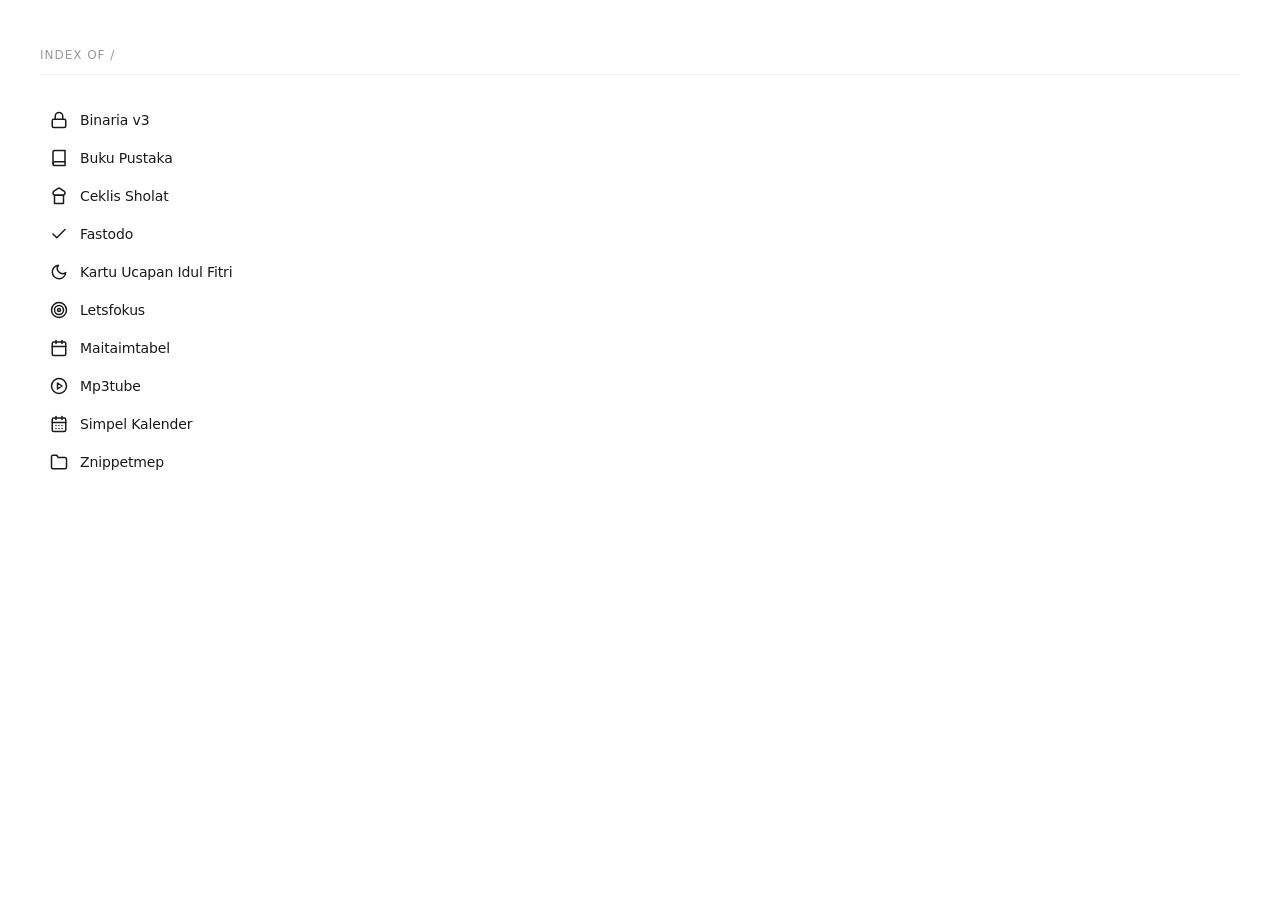
==== index.html @ 32882d57 "Update index.html" ====
<!DOCTYPE html>
<html lang="id">
<head>
  <meta charset="UTF-8" />
  <meta name="viewport" content="width=device-width, initial-scale=1.0" />
  <meta name="theme-color" content="#ffffff">
  <title>☰ My All Personal Web Apps</title>
  <style>
    * {
      margin: 0;
      padding: 0;
      box-sizing: border-box;
    }

    body {
      background: #ffffff;
      font-family: 'Segoe UI', system-ui, sans-serif;
      min-height: 100vh;
      padding: 48px 40px;
    }

    .dir-header {
      font-size: 12px;
      color: #999;
      letter-spacing: 0.08em;
      text-transform: uppercase;
      margin-bottom: 28px;
      padding-bottom: 12px;
      border-bottom: 1px solid #f0f0f0;
      user-select: none;
    }

    .dir-list {
      display: flex;
      flex-direction: column;
      gap: 4px;
    }

    .dir-item a {
      display: flex;
      align-items: center;
      gap: 12px;
      padding: 8px 10px;
      border-radius: 6px;
      text-decoration: none;
      color: #1a1a1a;
      font-size: 14px;
      transition: background 0.12s ease;
      width: fit-content;
    }

    .dir-item a:hover {
      background: #f4f4f5;
    }

    .dir-item a:active {
      background: #ebebec;
    }

    .icon {
      width: 18px;
      height: 18px;
      flex-shrink: 0;
      color: inherit;
    }

    .app-name {
      font-weight: 450;
      letter-spacing: -0.01em;
    }
  </style>
</head>
<body>
  <div class="dir-header">Index of /</div>
  <div class="dir-list">
    <div class="dir-item">
      <a href="binaria-v3/">
        <svg class="icon" viewBox="0 0 24 24" fill="none" stroke="currentColor" stroke-width="2" stroke-linecap="round" stroke-linejoin="round">
          <rect x="3" y="11" width="18" height="11" rx="2" ry="2"></rect>
          <path d="M7 11V7a5 5 0 0 1 10 0v4"></path>
        </svg>
        <span class="app-name">Binaria v3</span>
      </a>
    </div>
    <div class="dir-item">
      <a href="buku-pustaka/">
        <svg class="icon" viewBox="0 0 24 24" fill="none" stroke="currentColor" stroke-width="2" stroke-linecap="round" stroke-linejoin="round">
          <path d="M4 19.5A2.5 2.5 0 0 1 6.5 17H20"></path>
          <path d="M6.5 2H20v20H6.5A2.5 2.5 0 0 1 4 19.5v-15A2.5 2.5 0 0 1 6.5 2z"></path>
        </svg>
        <span class="app-name">Buku Pustaka</span>
      </a>
    </div>
    <div class="dir-item">
      <a href="ceklis-sholat/">
        <svg class="icon" viewBox="0 0 24 24" fill="none" stroke="currentColor" stroke-width="2" stroke-linecap="round" stroke-linejoin="round">
          <path d="M7 11L17 11C18.7 11 20 9.5 20 7.8C20 6.9 19.5 6 18.7 5.4L12.6 1.4C12.3 1.2 11.7 1.2 11.4 1.4L5.3 5.4C4.5 6 4 6.9 4 7.8C4 9.5 5.3 11 7 11Z"></path>
          <rect x="6" y="11" width="12" height="11" rx="0.5"></rect>
        </svg>
        <span class="app-name">Ceklis Sholat</span>
      </a>
    </div>
    <div class="dir-item">
      <a href="fastodo/">
        <svg class="icon" viewBox="0 0 24 24" fill="none" stroke="currentColor" stroke-width="2" stroke-linecap="round" stroke-linejoin="round">
          <polyline points="20 6 9 17 4 12"></polyline>
        </svg>
        <span class="app-name">Fastodo</span>
      </a>
    </div>
    <div class="dir-item">
      <a href="kartu-ucapan-idul-fitri/">
        <svg class="icon" viewBox="0 0 24 24" fill="none" stroke="currentColor" stroke-width="2" stroke-linecap="round" stroke-linejoin="round">
          <path d="M21 12.79A9 9 0 1 1 11.21 3 7 7 0 0 0 21 12.79z"></path>
        </svg>
        <span class="app-name">Kartu Ucapan Idul Fitri</span>
      </a>
    </div>
    <div class="dir-item">
      <a href="letsfokus/">
        <svg class="icon" viewBox="0 0 24 24" fill="none" stroke="currentColor" stroke-width="2" stroke-linecap="round" stroke-linejoin="round">
          <circle cx="12" cy="12" r="10"></circle>
          <circle cx="12" cy="12" r="6"></circle>
          <circle cx="12" cy="12" r="2"></circle>
        </svg>
        <span class="app-name">Letsfokus</span>
      </a>
    </div>
    <div class="dir-item">
      <a href="maitaimtabel/">
        <svg class="icon" viewBox="0 0 24 24" fill="none" stroke="currentColor" stroke-width="2" stroke-linecap="round" stroke-linejoin="round">
          <rect x="3" y="4" width="18" height="18" rx="2" ry="2"></rect>
          <line x1="16" y1="2" x2="16" y2="6"></line>
          <line x1="8" y1="2" x2="8" y2="6"></line>
          <line x1="3" y1="10" x2="21" y2="10"></line>
        </svg>
        <span class="app-name">Maitaimtabel</span>
      </a>
    </div>
    <div class="dir-item">
      <a href="mp3tube/">
        <svg class="icon" viewBox="0 0 24 24" fill="none" stroke="currentColor" stroke-width="2" stroke-linecap="round" stroke-linejoin="round">
          <circle cx="12" cy="12" r="10"></circle>
          <polygon points="10 8 16 12 10 16 10 8"></polygon>
        </svg>
        <span class="app-name">Mp3tube</span>
      </a>
    </div>
    <div class="dir-item">
      <a href="simpel-kalender/">
        <svg class="icon" viewBox="0 0 24 24" fill="none" stroke="currentColor" stroke-width="2" stroke-linecap="round" stroke-linejoin="round">
          <rect x="3" y="4" width="18" height="18" rx="2" ry="2"></rect>
          <line x1="16" y1="2" x2="16" y2="6"></line>
          <line x1="8" y1="2" x2="8" y2="6"></line>
          <line x1="3" y1="10" x2="21" y2="10"></line>
          <line x1="8" y1="14" x2="8" y2="14.01"></line>
          <line x1="12" y1="14" x2="12" y2="14.01"></line>
          <line x1="16" y1="14" x2="16" y2="14.01"></line>
          <line x1="8" y1="18" x2="8" y2="18.01"></line>
          <line x1="12" y1="18" x2="12" y2="18.01"></line>
          <line x1="16" y1="18" x2="16" y2="18.01"></line>
        </svg>
        <span class="app-name">Simpel Kalender</span>
      </a>
    </div>
    <div class="dir-item">
      <a href="znippetmep/">
        <svg class="icon" viewBox="0 0 24 24" fill="none" stroke="currentColor" stroke-width="2" stroke-linecap="round" stroke-linejoin="round">
          <path d="M22 19a2 2 0 0 1-2 2H4a2 2 0 0 1-2-2V5a2 2 0 0 1 2-2h5l2 3h9a2 2 0 0 1 2 2z"></path>
        </svg>
        <span class="app-name">Znippetmep</span>
      </a>
    </div>
  </div>
</body>
</html>
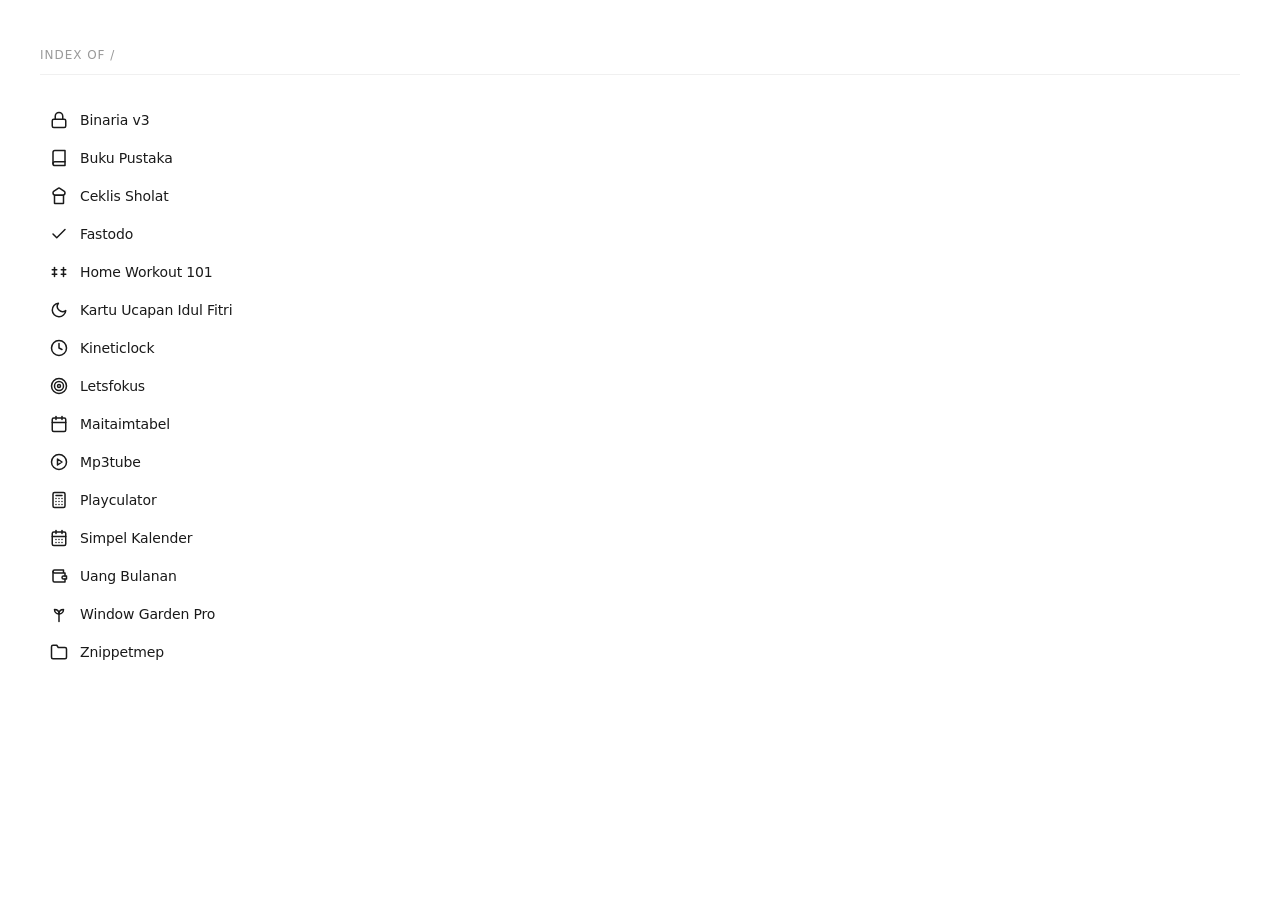
==== commit 913b8b69: "Update index.html" ====
--- a/index.html
+++ b/index.html
@@ -4,7 +4,7 @@
   <meta charset="UTF-8" />
   <meta name="viewport" content="width=device-width, initial-scale=1.0" />
   <meta name="theme-color" content="#ffffff">
-  <title>☰ My All Personal Web Apps</title>
+  <title>⊕ My All Personal Web Apps</title>
   <style>
     * {
       margin: 0;
@@ -109,11 +109,33 @@
       </a>
     </div>
     <div class="dir-item">
+      <a href="home-workout-101/">
+        <svg class="icon" viewBox="0 0 24 24" fill="none" stroke="currentColor" stroke-width="2" stroke-linecap="round" stroke-linejoin="round">
+          <path d="M6 6v12"></path>
+          <path d="M18 6v12"></path>
+          <path d="M3 9h6"></path>
+          <path d="M3 15h6"></path>
+          <path d="M15 9h6"></path>
+          <path d="M15 15h6"></path>
+        </svg>
+        <span class="app-name">Home Workout 101</span>
+      </a>
+    </div>
+    <div class="dir-item">
       <a href="kartu-ucapan-idul-fitri/">
         <svg class="icon" viewBox="0 0 24 24" fill="none" stroke="currentColor" stroke-width="2" stroke-linecap="round" stroke-linejoin="round">
           <path d="M21 12.79A9 9 0 1 1 11.21 3 7 7 0 0 0 21 12.79z"></path>
         </svg>
         <span class="app-name">Kartu Ucapan Idul Fitri</span>
+      </a>
+    </div>
+    <div class="dir-item">
+      <a href="kineticlock/">
+        <svg class="icon" viewBox="0 0 24 24" fill="none" stroke="currentColor" stroke-width="2" stroke-linecap="round" stroke-linejoin="round">
+          <circle cx="12" cy="12" r="10"></circle>
+          <polyline points="12 6 12 12 16 14"></polyline>
+        </svg>
+        <span class="app-name">Kineticlock</span>
       </a>
     </div>
     <div class="dir-item">
@@ -144,6 +166,24 @@
           <polygon points="10 8 16 12 10 16 10 8"></polygon>
         </svg>
         <span class="app-name">Mp3tube</span>
+      </a>
+    </div>
+    <div class="dir-item">
+      <a href="playculator/">
+        <svg class="icon" viewBox="0 0 24 24" fill="none" stroke="currentColor" stroke-width="2" stroke-linecap="round" stroke-linejoin="round">
+          <rect x="4" y="2" width="16" height="20" rx="2"></rect>
+          <line x1="8" y1="6" x2="16" y2="6"></line>
+          <line x1="8" y1="10" x2="8" y2="10.01"></line>
+          <line x1="12" y1="10" x2="12" y2="10.01"></line>
+          <line x1="16" y1="10" x2="16" y2="10.01"></line>
+          <line x1="8" y1="14" x2="8" y2="14.01"></line>
+          <line x1="12" y1="14" x2="12" y2="14.01"></line>
+          <line x1="16" y1="14" x2="16" y2="14.01"></line>
+          <line x1="8" y1="18" x2="8" y2="18.01"></line>
+          <line x1="12" y1="18" x2="12" y2="18.01"></line>
+          <line x1="16" y1="18" x2="16" y2="18.01"></line>
+        </svg>
+        <span class="app-name">Playculator</span>
       </a>
     </div>
     <div class="dir-item">
@@ -164,6 +204,26 @@
       </a>
     </div>
     <div class="dir-item">
+      <a href="uang-bulanan/">
+        <svg class="icon" viewBox="0 0 24 24" fill="none" stroke="currentColor" stroke-width="2" stroke-linecap="round" stroke-linejoin="round">
+          <path d="M20 12V8H6a2 2 0 0 1-2-2c0-1.1.9-2 2-2h12v4"></path>
+          <path d="M4 6v12c0 1.1.9 2 2 2h14v-4"></path>
+          <path d="M18 12a2 2 0 0 0-2 2c0 1.1.9 2 2 2h4v-4h-4z"></path>
+        </svg>
+        <span class="app-name">Uang Bulanan</span>
+      </a>
+    </div>
+    <div class="dir-item">    
+      <a href="window-garden-pro/">    
+        <svg class="icon" viewBox="0 0 24 24" fill="none" stroke="currentColor" stroke-width="2" stroke-linecap="round" stroke-linejoin="round">    
+          <path d="M12 22V12"></path>    
+          <path d="M12 12C8 12 6 9 6 6c4 0 6 2 6 6z"></path>    
+          <path d="M12 12c4 0 6-3 6-6-4 0-6 2-6 6z"></path>    
+        </svg>    
+        <span class="app-name">Window Garden Pro</span>    
+      </a>    
+    </div>
+    <div class="dir-item">
       <a href="znippetmep/">
         <svg class="icon" viewBox="0 0 24 24" fill="none" stroke="currentColor" stroke-width="2" stroke-linecap="round" stroke-linejoin="round">
           <path d="M22 19a2 2 0 0 1-2 2H4a2 2 0 0 1-2-2V5a2 2 0 0 1 2-2h5l2 3h9a2 2 0 0 1 2 2z"></path>
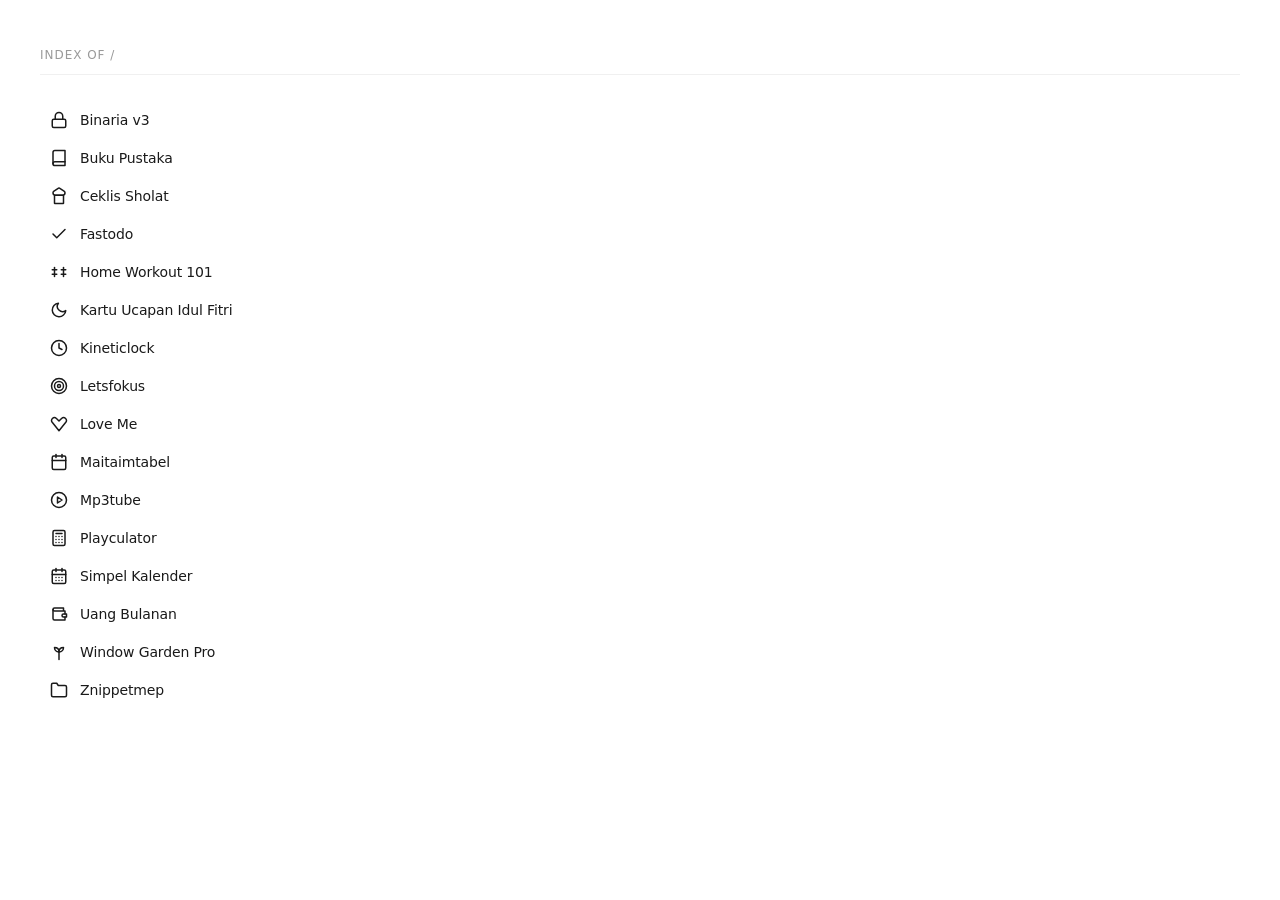
==== commit 2a379d66: "Update index.html" ====
--- a/index.html
+++ b/index.html
@@ -148,6 +148,14 @@
         <span class="app-name">Letsfokus</span>
       </a>
     </div>
+    <div class="dir-item">  
+      <a href="love-me/">  
+        <svg class="icon" viewBox="0 0 24 24" fill="none" stroke="currentColor" stroke-width="2" stroke-linecap="round" stroke-linejoin="round">  
+          <path d="M20.8 4.6c-1.5-1.4-3.9-1.4-5.4 0L12 8l-3.4-3.4c-1.5-1.4-3.9-1.4-5.4 0-1.6 1.5-1.6 4 0 5.5L12 21l8.8-10.9c1.6-1.5 1.6-4 0-5.5z"></path>  
+        </svg>  
+        <span class="app-name">Love Me</span>  
+      </a>  
+    </div>
     <div class="dir-item">
       <a href="maitaimtabel/">
         <svg class="icon" viewBox="0 0 24 24" fill="none" stroke="currentColor" stroke-width="2" stroke-linecap="round" stroke-linejoin="round">
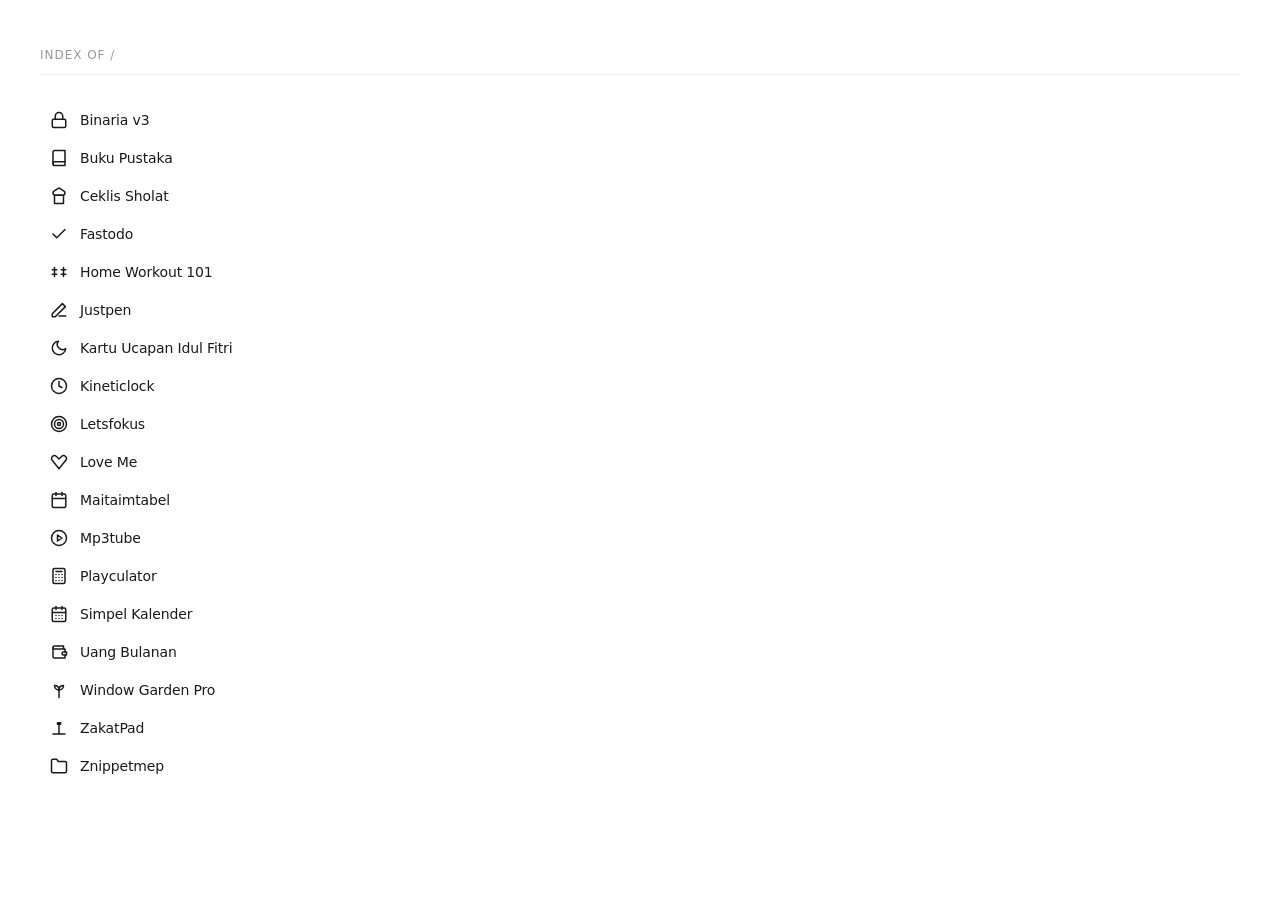
==== commit 53df7923: "Update index.html" ====
--- a/index.html
+++ b/index.html
@@ -4,7 +4,7 @@
   <meta charset="UTF-8" />
   <meta name="viewport" content="width=device-width, initial-scale=1.0" />
   <meta name="theme-color" content="#ffffff">
-  <title>⊕ My All Personal Web Apps</title>
+  <title>My All Personal Web Apps</title>
   <style>
     * {
       margin: 0;
@@ -121,6 +121,15 @@
         <span class="app-name">Home Workout 101</span>
       </a>
     </div>
+    <div class="dir-item">  
+      <a href="justpen/">  
+        <svg class="icon" viewBox="0 0 24 24" fill="none" stroke="currentColor" stroke-width="2" stroke-linecap="round" stroke-linejoin="round">  
+          <path d="M12 20h9"></path>  
+          <path d="M16.5 3.5l4 4L7 21H3v-4L16.5 3.5z"></path>  
+        </svg>  
+        <span class="app-name">Justpen</span>  
+      </a>  
+    </div>
     <div class="dir-item">
       <a href="kartu-ucapan-idul-fitri/">
         <svg class="icon" viewBox="0 0 24 24" fill="none" stroke="currentColor" stroke-width="2" stroke-linecap="round" stroke-linejoin="round">
@@ -232,6 +241,17 @@
       </a>    
     </div>
     <div class="dir-item">
+      <a href="zakatpad/">
+        <svg class="icon" viewBox="0 0 24 24" fill="none" stroke="currentColor" stroke-width="2" stroke-linecap="round" stroke-linejoin="round">
+          <line x1="4" y1="20" x2="20" y2="20"></line>
+          <line x1="12" y1="20" x2="12" y2="7"></line>
+          <rect x="10" y="5" width="4" height="2"></rect>
+          <polyline points="11 7 12 5 13 7"></polyline>
+        </svg>
+        <span class="app-name">ZakatPad</span>
+      </a>
+    </div>
+    <div class="dir-item">
       <a href="znippetmep/">
         <svg class="icon" viewBox="0 0 24 24" fill="none" stroke="currentColor" stroke-width="2" stroke-linecap="round" stroke-linejoin="round">
           <path d="M22 19a2 2 0 0 1-2 2H4a2 2 0 0 1-2-2V5a2 2 0 0 1 2-2h5l2 3h9a2 2 0 0 1 2 2z"></path>
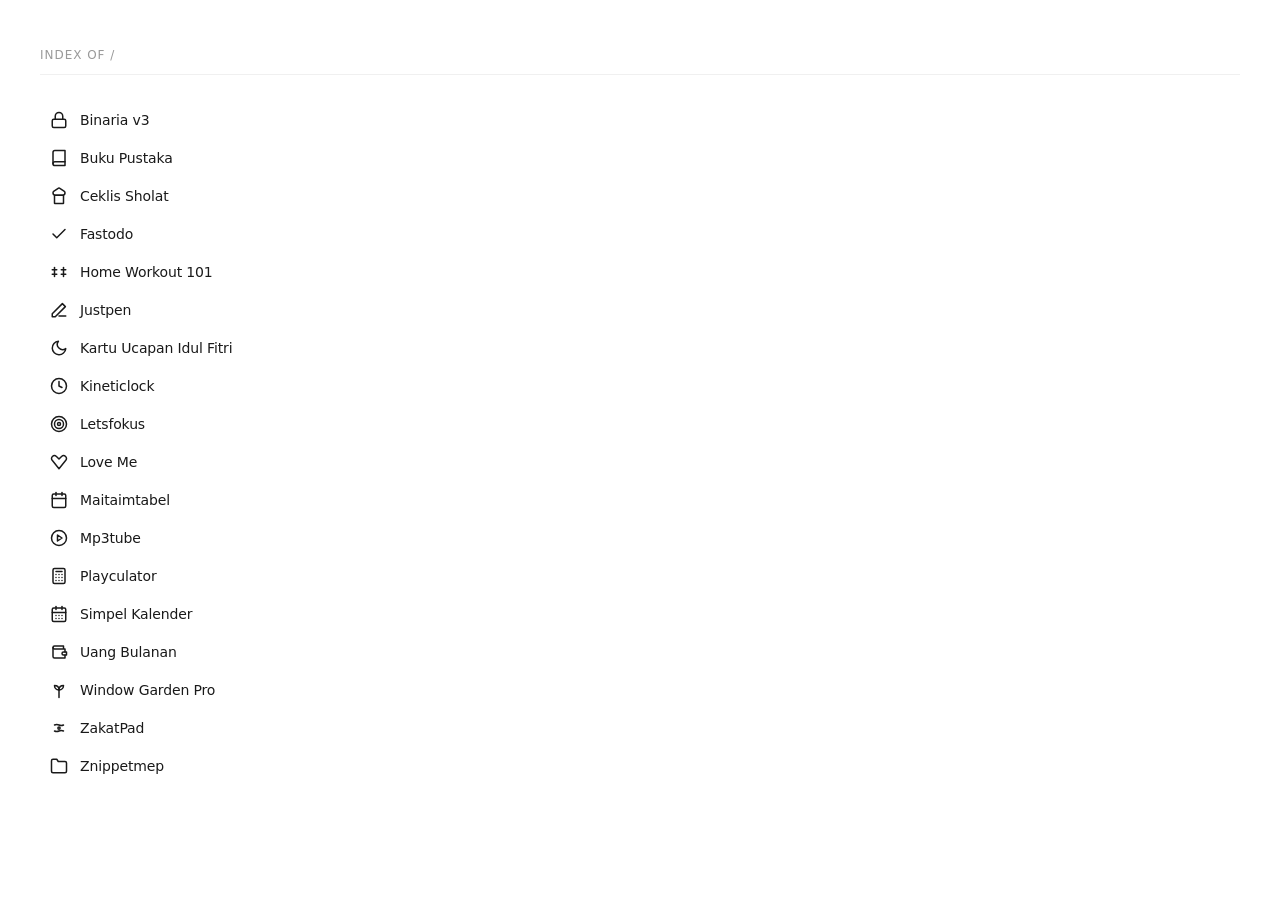
==== commit 58101acf: "Update index.html" ====
--- a/index.html
+++ b/index.html
@@ -240,16 +240,15 @@
         <span class="app-name">Window Garden Pro</span>    
       </a>    
     </div>
-    <div class="dir-item">
-      <a href="zakatpad/">
-        <svg class="icon" viewBox="0 0 24 24" fill="none" stroke="currentColor" stroke-width="2" stroke-linecap="round" stroke-linejoin="round">
-          <line x1="4" y1="20" x2="20" y2="20"></line>
-          <line x1="12" y1="20" x2="12" y2="7"></line>
-          <rect x="10" y="5" width="4" height="2"></rect>
-          <polyline points="11 7 12 5 13 7"></polyline>
-        </svg>
-        <span class="app-name">ZakatPad</span>
-      </a>
+    <div class="dir-item">  
+      <a href="zakatpad/">  
+        <svg class="icon" viewBox="0 0 24 24" fill="none" stroke="currentColor" stroke-width="2" stroke-linecap="round" stroke-linejoin="round">  
+          <path d="M6 8c2-1 4-1 6 0s4 1 6 0"></path>  
+          <path d="M6 16c2 1 4 1 6 0s4-1 6 0"></path>  
+          <circle cx="12" cy="12" r="1.5"></circle>  
+        </svg>  
+        <span class="app-name">ZakatPad</span>  
+      </a>  
     </div>
     <div class="dir-item">
       <a href="znippetmep/">
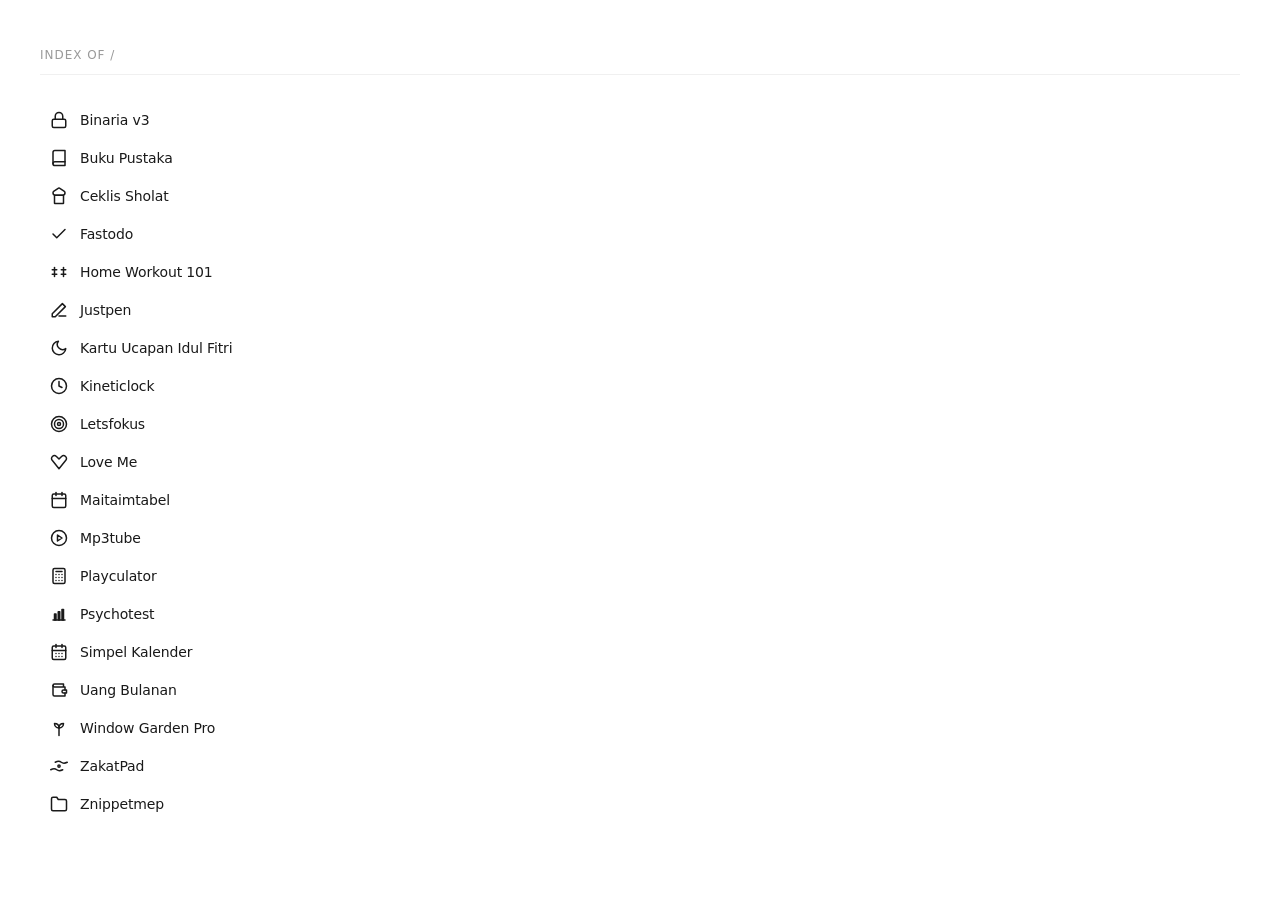
==== commit 8208e072: "Update index.html" ====
--- a/index.html
+++ b/index.html
@@ -203,6 +203,17 @@
         <span class="app-name">Playculator</span>
       </a>
     </div>
+    <div class="dir-item">  
+      <a href="psychotest/">  
+        <svg class="icon" viewBox="0 0 24 24" fill="none" stroke="currentColor" stroke-width="2" stroke-linecap="round" stroke-linejoin="round">  
+          <line x1="4" y1="20" x2="20" y2="20"></line>  
+          <rect x="6" y="12" width="2" height="8"></rect>  
+          <rect x="11" y="9" width="2" height="11"></rect>  
+          <rect x="16" y="6" width="2" height="14"></rect>  
+        </svg>  
+        <span class="app-name">Psychotest</span>  
+      </a>  
+    </div>  
     <div class="dir-item">
       <a href="simpel-kalender/">
         <svg class="icon" viewBox="0 0 24 24" fill="none" stroke="currentColor" stroke-width="2" stroke-linecap="round" stroke-linejoin="round">
@@ -243,8 +254,8 @@
     <div class="dir-item">  
       <a href="zakatpad/">  
         <svg class="icon" viewBox="0 0 24 24" fill="none" stroke="currentColor" stroke-width="2" stroke-linecap="round" stroke-linejoin="round">  
-          <path d="M6 8c2-1 4-1 6 0s4 1 6 0"></path>  
-          <path d="M6 16c2 1 4 1 6 0s4-1 6 0"></path>  
+          <path d="M7 7c3-1.5 6-1.5 8 0s5 1.5 8 0"></path>  
+          <path d="M17 17c-3 1.5-6 1.5-8 0s-5-1.5-8 0"></path>  
           <circle cx="12" cy="12" r="1.5"></circle>  
         </svg>  
         <span class="app-name">ZakatPad</span>  
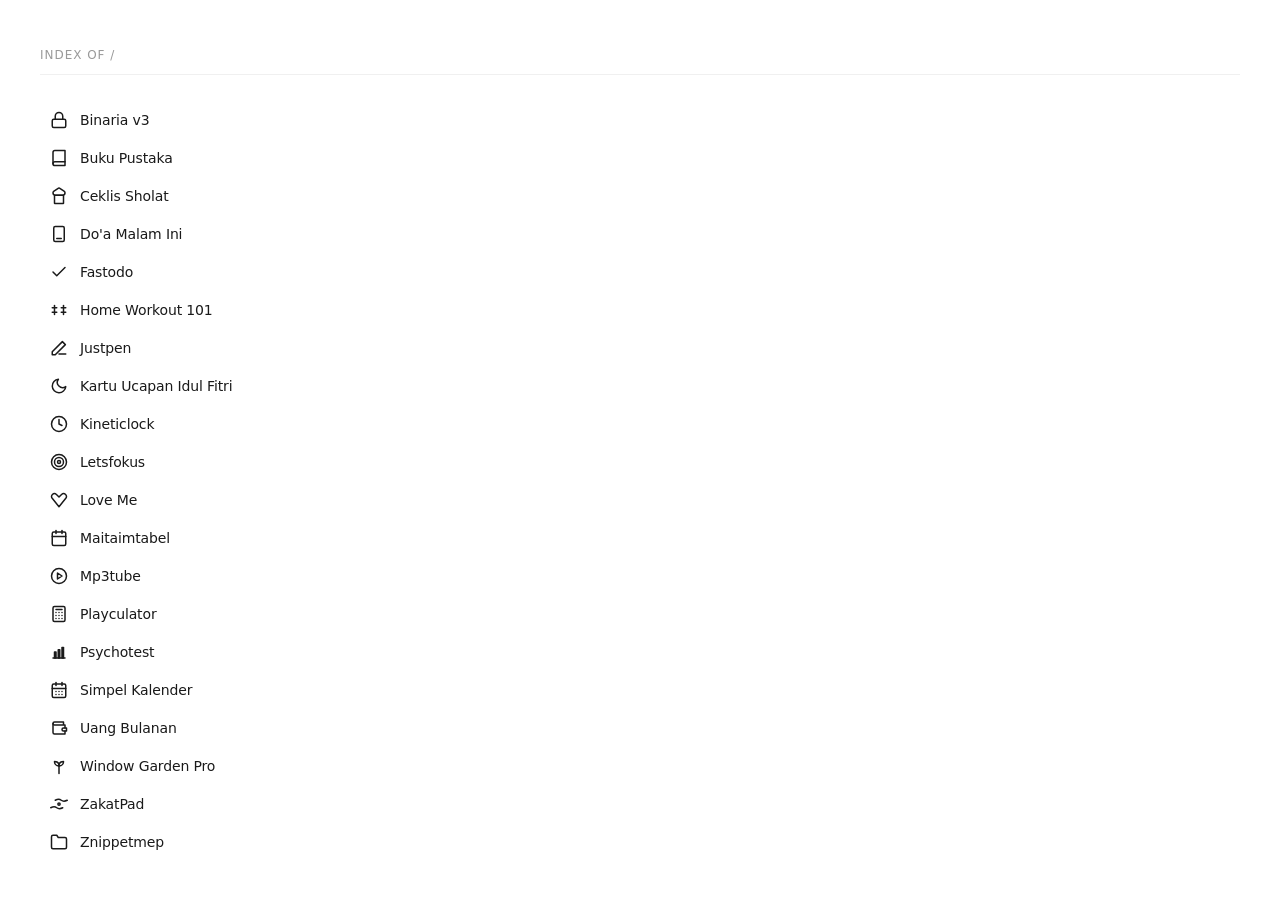
==== commit df372d01: "Update index.html" ====
--- a/index.html
+++ b/index.html
@@ -100,6 +100,15 @@
         <span class="app-name">Ceklis Sholat</span>
       </a>
     </div>
+        <div class="dir-item">
+      <a href="doa-malam-ini/">
+        <svg class="icon" viewBox="0 0 24 24" fill="none" stroke="currentColor" stroke-width="2" stroke-linecap="round" stroke-linejoin="round">
+          <rect x="5" y="2" width="14" height="20" rx="2"></rect>
+          <path d="M9 18h6"></path>
+        </svg>
+        <span class="app-name">Do'a Malam Ini</span>
+      </a>
+        </div>
     <div class="dir-item">
       <a href="fastodo/">
         <svg class="icon" viewBox="0 0 24 24" fill="none" stroke="currentColor" stroke-width="2" stroke-linecap="round" stroke-linejoin="round">
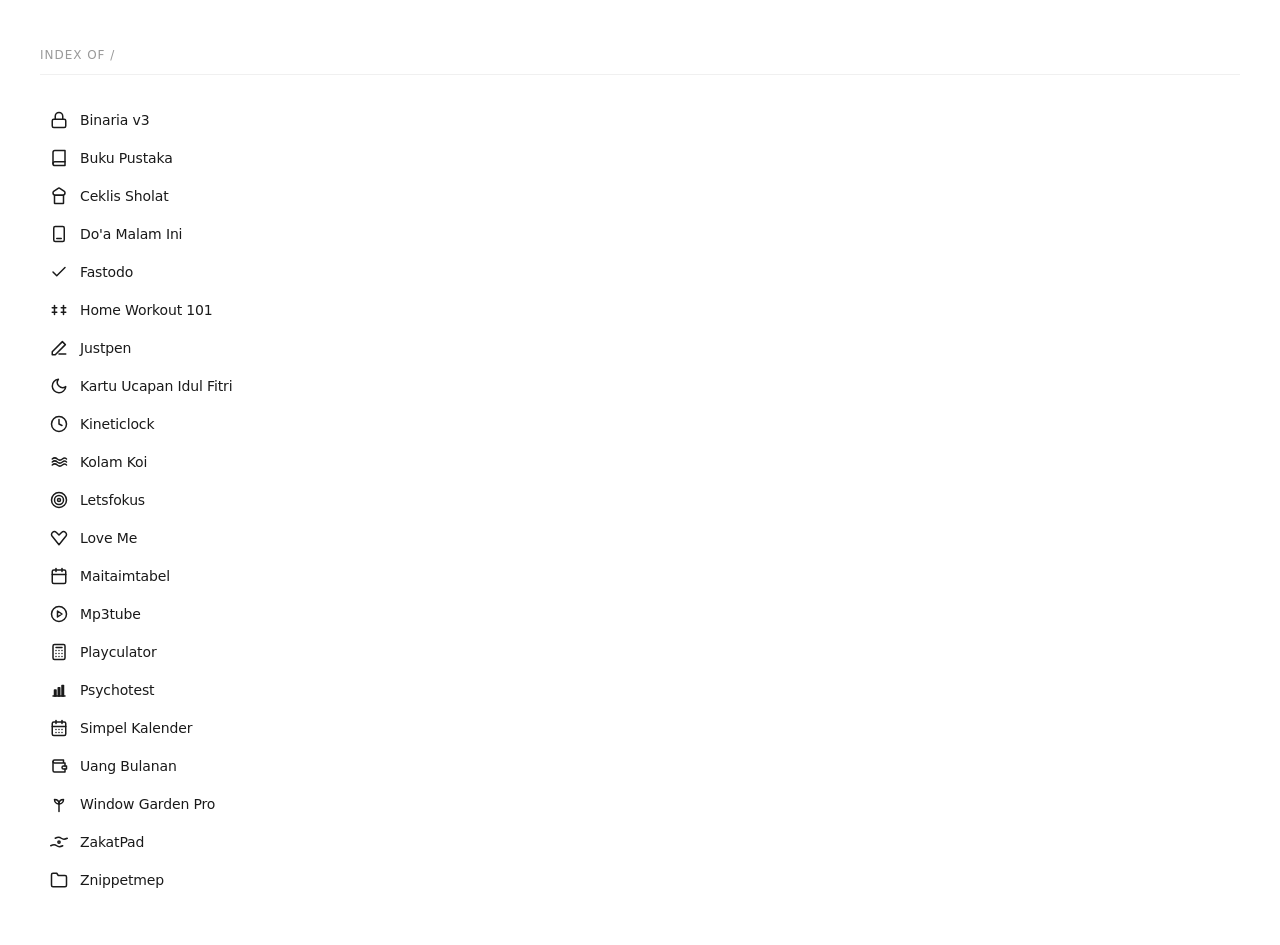
==== commit b0c6e1c3: "Update index.html" ====
--- a/index.html
+++ b/index.html
@@ -157,6 +157,16 @@
       </a>
     </div>
     <div class="dir-item">
+      <a href="kolam-koi/">
+        <svg class="icon" viewBox="0 0 24 24" fill="none" stroke="currentColor" stroke-width="2" stroke-linecap="round" stroke-linejoin="round">
+          <path d="M3 8c2.25-2 4.5-2 6.75 0s4.5 2 6.75 0 4.5-2 5.5 0"></path>
+          <path d="M3 12c2.25-2 4.5-2 6.75 0s4.5 2 6.75 0 4.5-2 5.5 0"></path>
+          <path d="M3 16c2.25-2 4.5-2 6.75 0s4.5 2 6.75 0 4.5-2 5.5 0"></path>
+        </svg>
+        <span class="app-name">Kolam Koi</span>
+      </a>
+    </div>
+    <div class="dir-item">
       <a href="letsfokus/">
         <svg class="icon" viewBox="0 0 24 24" fill="none" stroke="currentColor" stroke-width="2" stroke-linecap="round" stroke-linejoin="round">
           <circle cx="12" cy="12" r="10"></circle>
